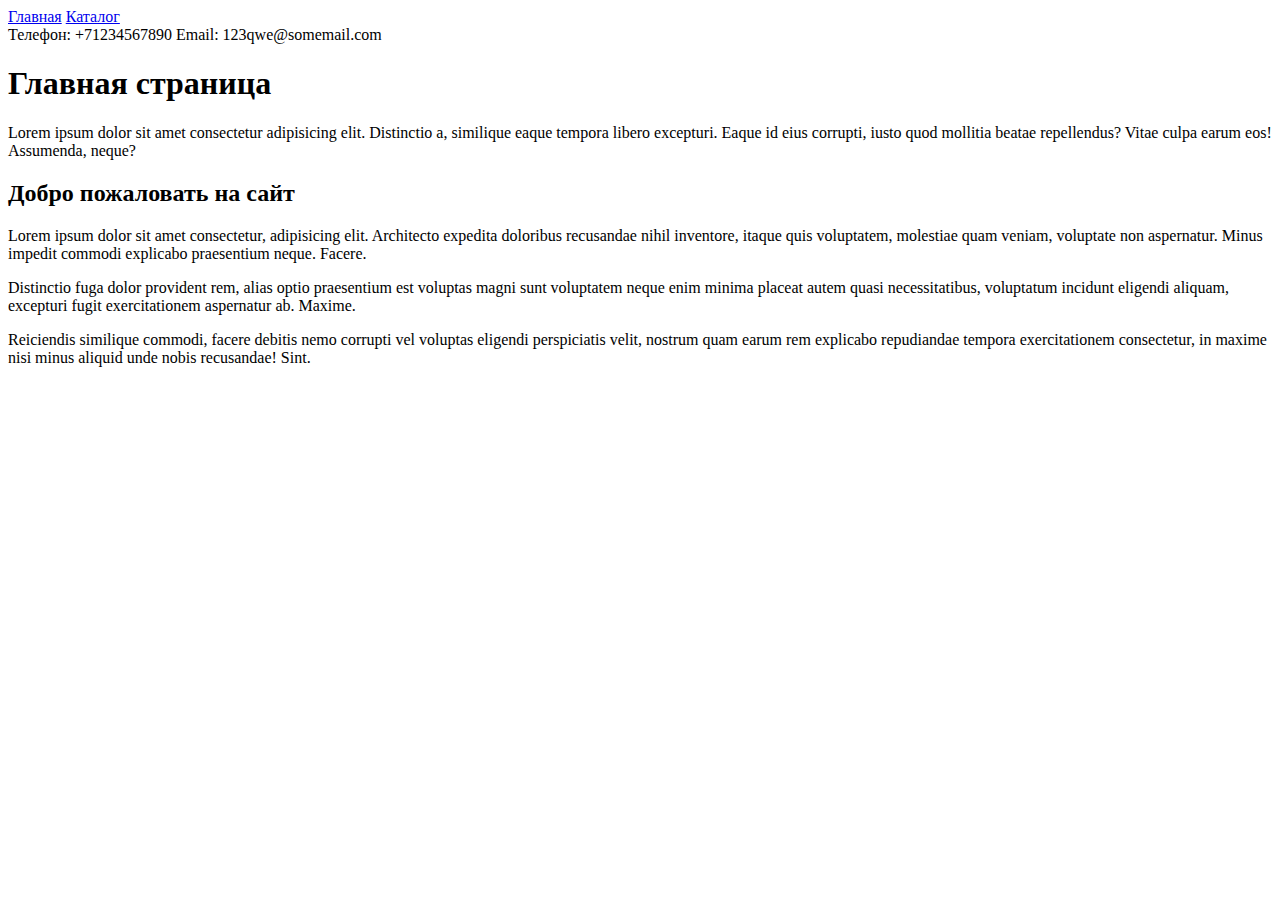
==== Homework1/index.html @ d6c6346a "Initial commit. Homework done." ====
<!DOCTYPE html>
<html lang="ru">

<head>
    <meta charset="UTF-8">
    <meta name="viewport" content="width=device-width, initial-scale=1.0">
    <title>Главная</title>
</head>

<body>
    <div id="menu">
        <a href="./index.html">Главная</a>
        <a href="./catalog/catalog.html">Каталог</a>
        <div id="contacts">
            <span id="phone">
                Телефон: +71234567890
            </span>
            <span id="email">
                Email: 123qwe@somemail.com
            </span>
        </div>
    </div>
    <h1>Главная страница</h1>
    <p>Lorem ipsum dolor sit amet consectetur adipisicing elit. Distinctio a, similique eaque tempora libero excepturi.
        Eaque id eius corrupti, iusto quod mollitia beatae repellendus? Vitae culpa earum eos! Assumenda, neque?</p>
    <h2>Добро пожаловать на сайт</h2>
    <p>Lorem ipsum dolor sit amet consectetur, adipisicing elit. Architecto expedita doloribus recusandae nihil
        inventore, itaque quis voluptatem, molestiae quam veniam, voluptate non aspernatur. Minus impedit commodi
        explicabo praesentium neque. Facere.</p>
    <p>Distinctio fuga dolor provident rem, alias optio praesentium est voluptas magni sunt voluptatem neque enim minima
        placeat autem quasi necessitatibus, voluptatum incidunt eligendi aliquam, excepturi fugit exercitationem
        aspernatur ab. Maxime.</p>
    <p>Reiciendis similique commodi, facere debitis nemo corrupti vel voluptas eligendi perspiciatis velit, nostrum quam
        earum rem explicabo repudiandae tempora exercitationem consectetur, in maxime nisi minus aliquid unde nobis
        recusandae! Sint.</p>
</body>

</html>
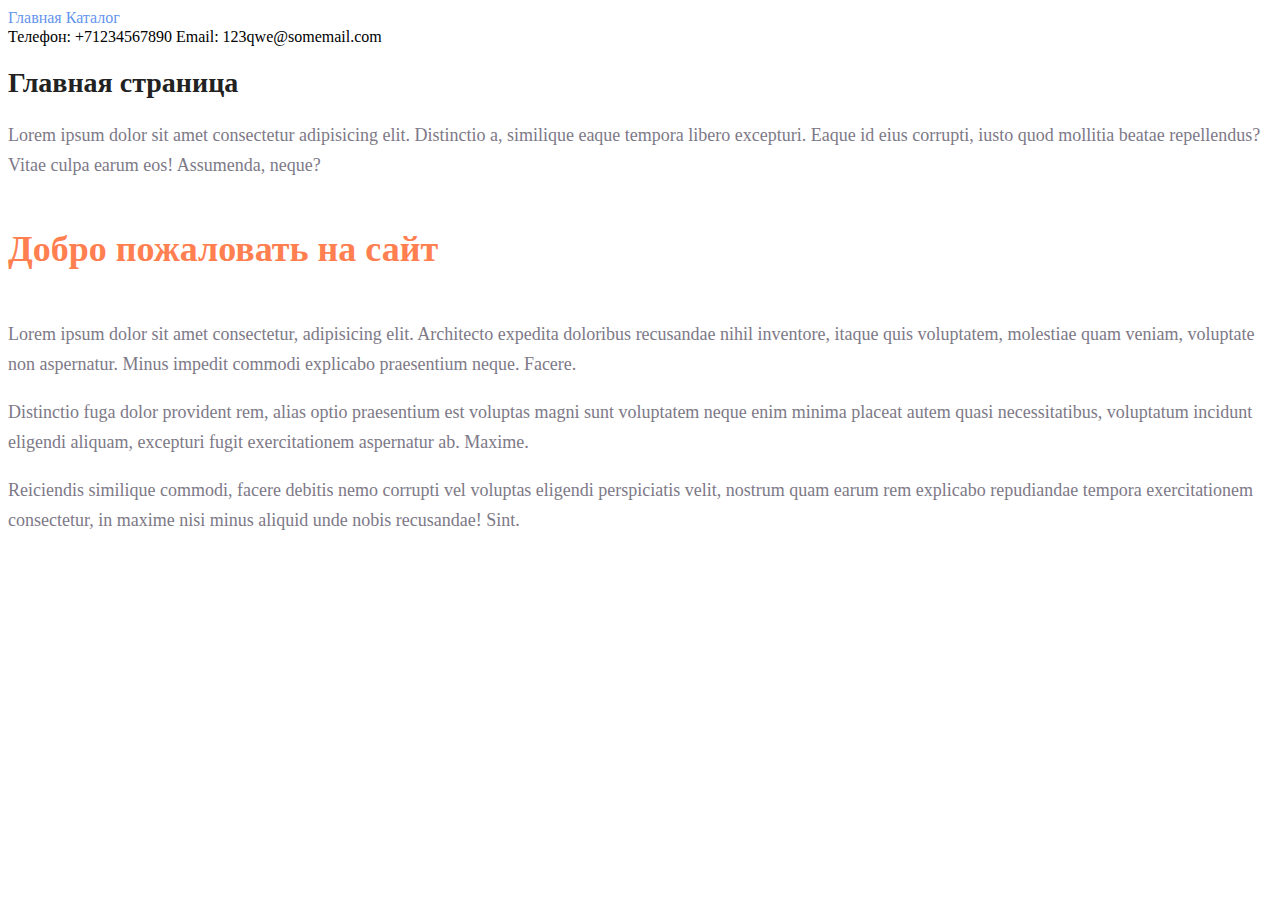
==== commit 6981fe33: "Second homework done." ====
--- a/Homework1/index.html
+++ b/Homework1/index.html
@@ -4,13 +4,14 @@
 <head>
     <meta charset="UTF-8">
     <meta name="viewport" content="width=device-width, initial-scale=1.0">
+    <link rel="stylesheet" type="text/css" href="./style.css">
     <title>Главная</title>
 </head>
 
 <body>
     <div id="menu">
-        <a href="./index.html">Главная</a>
-        <a href="./catalog/catalog.html">Каталог</a>
+        <a href="./index.html" class="menulink">Главная</a>
+        <a href="./catalog/catalog.html" class="menulink">Каталог</a>
         <div id="contacts">
             <span id="phone">
                 Телефон: +71234567890
@@ -20,17 +21,17 @@
             </span>
         </div>
     </div>
-    <h1>Главная страница</h1>
-    <p>Lorem ipsum dolor sit amet consectetur adipisicing elit. Distinctio a, similique eaque tempora libero excepturi.
+    <h1 class="heading">Главная страница</h1>
+    <p class="paragraph">Lorem ipsum dolor sit amet consectetur adipisicing elit. Distinctio a, similique eaque tempora libero excepturi.
         Eaque id eius corrupti, iusto quod mollitia beatae repellendus? Vitae culpa earum eos! Assumenda, neque?</p>
-    <h2>Добро пожаловать на сайт</h2>
-    <p>Lorem ipsum dolor sit amet consectetur, adipisicing elit. Architecto expedita doloribus recusandae nihil
+    <h2 class="heading2">Добро пожаловать на сайт</h2>
+    <p class="paragraph">Lorem ipsum dolor sit amet consectetur, adipisicing elit. Architecto expedita doloribus recusandae nihil
         inventore, itaque quis voluptatem, molestiae quam veniam, voluptate non aspernatur. Minus impedit commodi
         explicabo praesentium neque. Facere.</p>
-    <p>Distinctio fuga dolor provident rem, alias optio praesentium est voluptas magni sunt voluptatem neque enim minima
+    <p class="paragraph">Distinctio fuga dolor provident rem, alias optio praesentium est voluptas magni sunt voluptatem neque enim minima
         placeat autem quasi necessitatibus, voluptatum incidunt eligendi aliquam, excepturi fugit exercitationem
         aspernatur ab. Maxime.</p>
-    <p>Reiciendis similique commodi, facere debitis nemo corrupti vel voluptas eligendi perspiciatis velit, nostrum quam
+    <p class="paragraph">Reiciendis similique commodi, facere debitis nemo corrupti vel voluptas eligendi perspiciatis velit, nostrum quam
         earum rem explicabo repudiandae tempora exercitationem consectetur, in maxime nisi minus aliquid unde nobis
         recusandae! Sint.</p>
 </body>
--- a/Homework1/style.css
+++ b/Homework1/style.css
@@ -0,0 +1,32 @@
+a {
+    text-decoration: none;
+}
+
+.menulink {
+    color: cornflowerblue;
+    font-size: 16px;
+    line-height: 20px;
+}
+
+.heading {
+    color: #222222;
+    font-size: 28px;
+    line-height: 36px;
+    font-weight: bold;
+}
+
+.paragraph {
+    font-style: normal;
+    font-weight: 300;
+    font-size: 18px;
+    line-height: 30px;
+    color: #7D7987
+}
+
+.heading2 {
+    color: coral;
+    font-style: normal;
+    font-weight: 700;
+    font-size: 36px;
+    line-height: 80px;
+}